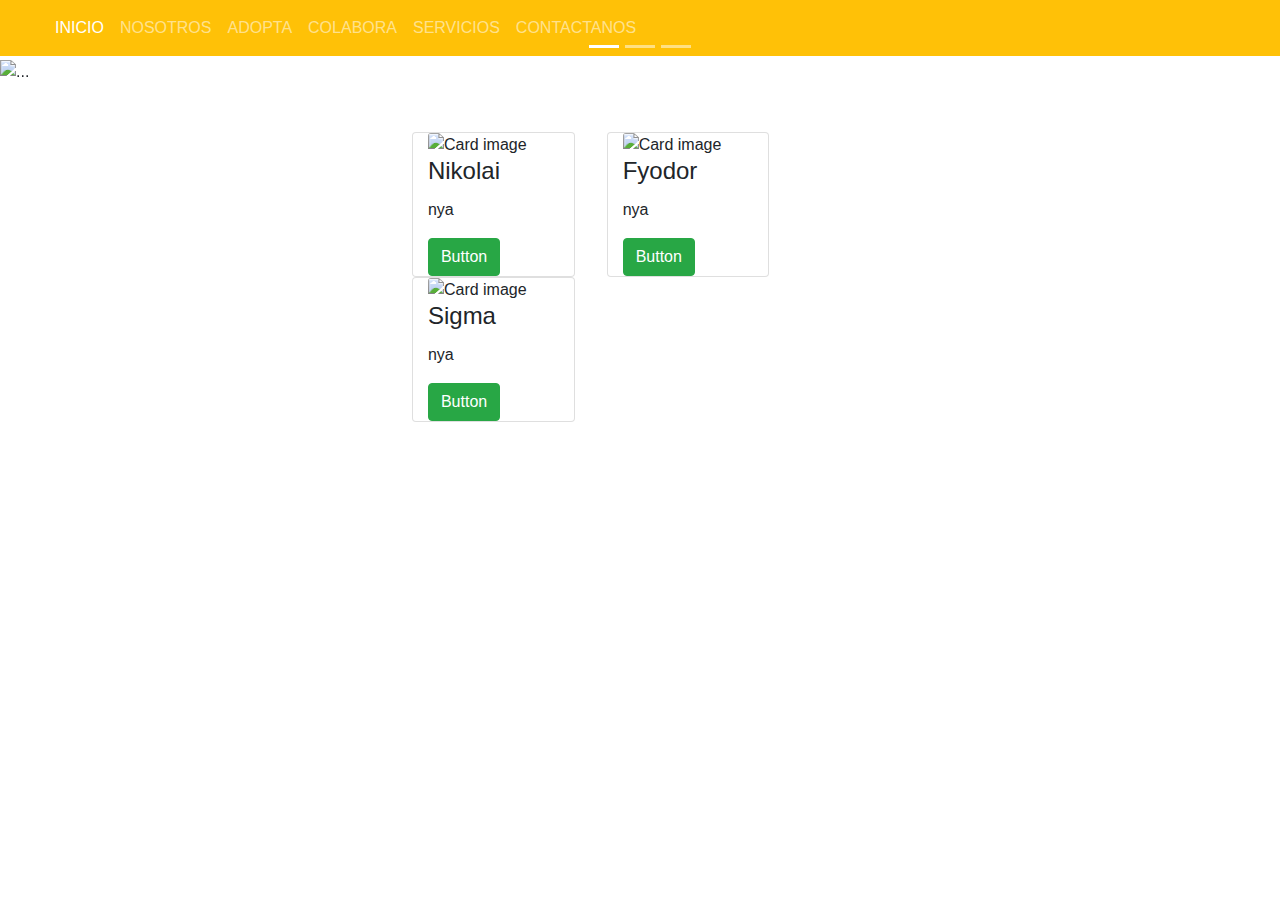
==== INDEX.html @ 52e54cb4 "primera parte" ====
<!DOCTYPE html>
<html lang="es">
<head>
    <meta charset="UTF-8">
    <meta name="viewport" content="width=device-width, initial-scale=1.0">
    <title>ONG - PERROS</title>
    <link rel="stylesheet" href="./ASSETS/CSS/style.css">
    <link href="https://cdn.jsdelivr.net/npm/bootstrap@5.3.3/dist/css/bootstrap.min.css" 
    rel="stylesheet" integrity="sha384-QWTKZyjpPEjISv5WaRU9OFeRpok6YctnYmDr5pNlyT2bRjXh0JMhjY6hW+ALEwIH" crossorigin="anonymous">
</head>
<body>
    

    <!--CLASE NAVBAR-->
    <div class="barra">
    <nav class="navbar navbar-expand-lg bg-warning" data-bs-theme="dark">
        <div class="container-fluid">    
          <a class="navbar-brand" href="#"></a>
          <button class="navbar-toggler" type="button" data-bs-toggle="collapse" data-bs-target="#navbarColor02" aria-controls="navbarColor02" aria-expanded="false" aria-label="Toggle navigation">
            <span class="navbar-toggler-icon"></span>
          </button>
          <div class="collapse navbar-collapse" id="navbarColor02">
            <ul class="navbar-nav me-auto">
              <li class="nav-item">
                <a class="nav-link active" href="#">INICIO
                  <span class="visually-hidden">(current)</span>
                </a>
              </li>
              <li class="nav-item">
                <a class="nav-link" href="#">NOSOTROS</a>
              </li>
              <li class="nav-item">
                <a class="nav-link" href="#">ADOPTA</a>
              </li>
              <li class="nav-item">
                <a class="nav-link" href="#">COLABORA</a>
              </li>
              <a class="nav-link" href="#">SERVICIOS</a>
            </li>
            <a class="nav-link" href="#">CONTACTANOS</a>
        </li>
            <form class="d-flex">
            </form>
          </div>
        </div>
      </nav>
    </div>

    <div class="container-propio mt-1">
        <div class="fotos">
            <div id="carouselExampleIndicators" class="carousel slide">
                <div class="carousel-indicators">
                  <button type="button" data-bs-target="#carouselExampleIndicators" data-bs-slide-to="0" class="active" aria-current="true" aria-label="Slide 1"></button>
                  <button type="button" data-bs-target="#carouselExampleIndicators" data-bs-slide-to="1" aria-label="Slide 2"></button>
                  <button type="button" data-bs-target="#carouselExampleIndicators" data-bs-slide-to="2" aria-label="Slide 3"></button>
                </div>
                <div class="carousel-inner">
                  <div class="carousel-item active">
                    <img src="https://cdn.discordapp.com/attachments/1082436429440884757/1225257782975135895/imagen1.jpg?ex=6620793b&is=660e043b&hm=e581fe1937e83f96576988d6d5a4fb0564e455169fc2d068ea1ecdfbd3a92747&" class="d-block w-100" alt="...">
                  </div>
                  <div class="carousel-item">
                    <img src="https://cdn.discordapp.com/attachments/1082436429440884757/1225257783255896134/imagen2.jpg?ex=6620793b&is=660e043b&hm=2b84dd1ca2303abef921faa80d982bb3c6b2c085db61cb0d3d12a77b8890a962&" class="d-block w-100" alt="...">
                  </div>
                  <div class="carousel-item">
                    <img src="https://cdn.discordapp.com/attachments/1082436429440884757/1225257783616737320/imagen3.jpg?ex=6620793b&is=660e043b&hm=605610c5e2314dddc534824e03bea34f683127cd1c4eeb06bfe048268e3cfd59&" class="d-block w-100" alt="...">
                  </div>
                </div>
                <button class="carousel-control-prev" type="button" data-bs-target="#carouselExampleIndicators" data-bs-slide="prev">
                  <span class="carousel-control-prev-icon" aria-hidden="true"></span>
                  <span class="visually-hidden">Previous</span>
                </button>
                <button class="carousel-control-next" type="button" data-bs-target="#carouselExampleIndicators" data-bs-slide="next">
                  <span class="carousel-control-next-icon" aria-hidden="true"></span>
                  <span class="visually-hidden">Next</span>
                </button>

              </div>
        </div>
    </div>
    <link rel="stylesheet" href="https://maxcdn.bootstrapcdn.com/bootstrap/4.0.0/css/bootstrap.min.css" />

<script src="https://ajax.googleapis.com/ajax/libs/jquery/3.2.1/jquery.min.js"></script>
<script src="https://maxcdn.bootstrapcdn.com/bootstrap/4.0.0/js/bootstrap.min.js"></script>


<!--CARDS-->
<div class="container mt-5">
  <div class="row">

    <div class="row cards m-auto" style="width: auto;">

      <div class="mx-3 card col-xs-4 col-sm-4 col-md-4 col-lg-4 col-xl-4" style="max-width:319px;">
        <img src="https://cdn.discordapp.com/attachments/1016090024476946504/1225268041907175524/image.png?ex=662082c9&is=660e0dc9&hm=5a092388e7d9f7bacae99c03d4d4b43e6e25ca63730aa07692b2cca94564337b&" class="card-img-top" alt="Card image" />

        <div class="card-block">
          <h4 class="card-title">Nikolai</h4>
          <p class="card-text">nya</p>
          <a href="#" class="btn btn-success">Button</a>
        </div>
      </div>

      <div class="mx-3 card col-xs-4 col-sm-4 col-md-4 col-lg-4 col-xl-4" style="max-width:319px;">
        <img src="https://cdn.discordapp.com/attachments/1016090024476946504/1225268041244213348/image.png?ex=662082c9&is=660e0dc9&hm=edb490dc9e2edcd3baa389c79513ff0498a18a89f34bec15583c3ec35ecbdc6a&" class="card-img-top" alt="Card image" />

        <div class="card-block">
          <h4 class="card-title">Fyodor</h4>
          <p class="card-text">nya</p>
          <a href="#" class="btn btn-success">Button</a>
        </div>
      </div>

      <div class="mx-3 card col-xs-4 col-sm-4 col-md-4 col-lg-4 col-xl-4 .img-fluid" style="max-width:319px;">
        <img src="https://cdn.discordapp.com/attachments/1016090024476946504/1225268041571373166/image.png?ex=662082c9&is=660e0dc9&hm=156805779281ec3b105d11cfd90c4e5ce1e2564d6962614af4d3a65b7a213dc5&" class="card-img-top" alt="Card image" />

        <div class="card-block">
          <h4 class="card-title">Sigma</h4>
          <p class="card-text">nya</p>
          <a href="#" class="btn btn-success">Button</a>
        </div>
      </div>
    </div>
  </div>
</div>

      

<script src="https://cdn.jsdelivr.net/npm/bootstrap@5.3.3/dist/js/bootstrap.bundle.min.js" 
integrity="sha384-YvpcrYf0tY3lHB60NNkmXc5s9fDVZLESaAA55NDzOxhy9GkcIdslK1eN7N6jIeHz" crossorigin="anonymous"></script>
</body>
</html>
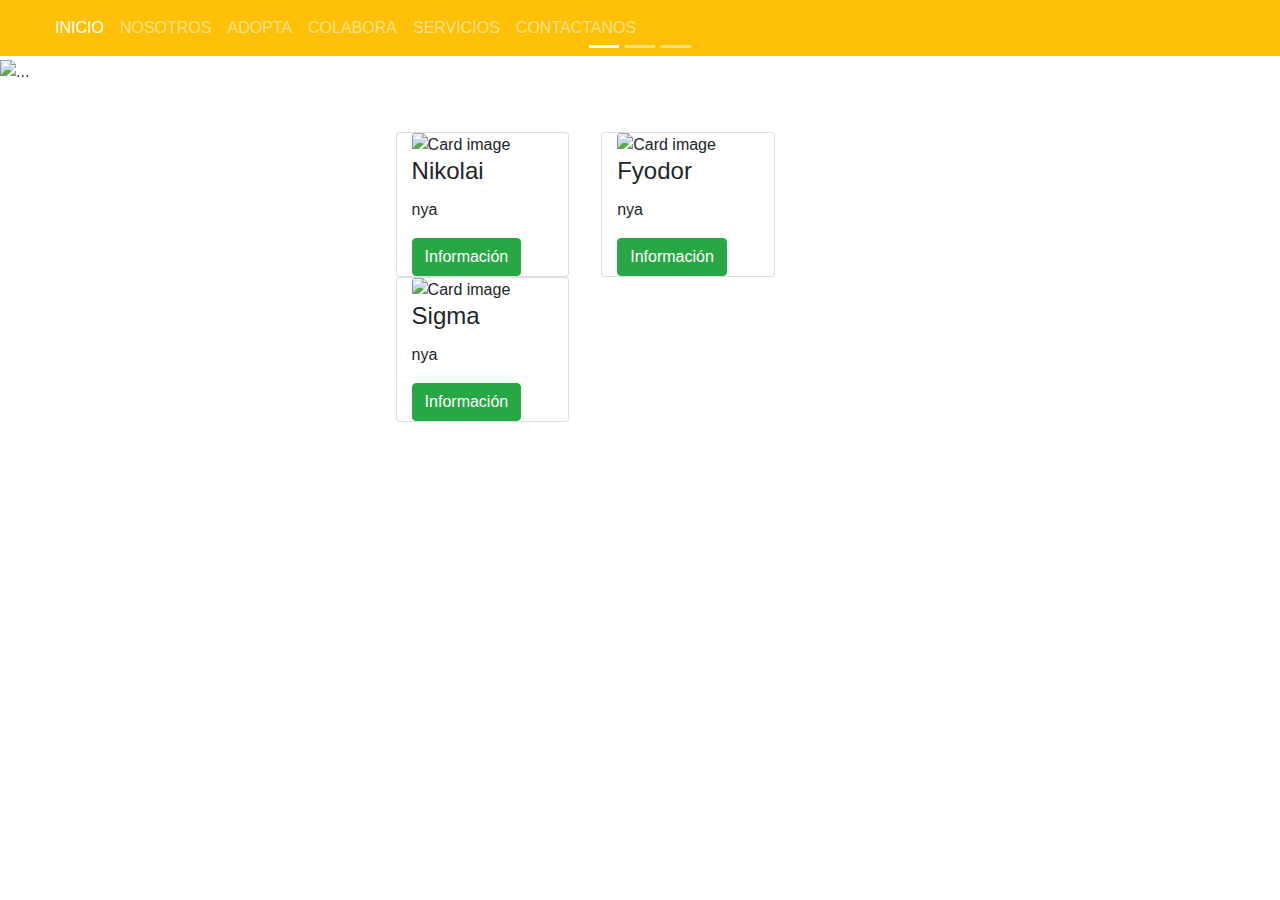
==== commit 814cedab: "segunda parte" ====
--- a/INDEX.html
+++ b/INDEX.html
@@ -95,7 +95,7 @@
         <div class="card-block">
           <h4 class="card-title">Nikolai</h4>
           <p class="card-text">nya</p>
-          <a href="#" class="btn btn-success">Button</a>
+          <a href="#" class="btn btn-success">Información</a>
         </div>
       </div>
 
@@ -105,7 +105,7 @@
         <div class="card-block">
           <h4 class="card-title">Fyodor</h4>
           <p class="card-text">nya</p>
-          <a href="#" class="btn btn-success">Button</a>
+          <a href="#" class="btn btn-success">Información</a>
         </div>
       </div>
 
@@ -115,7 +115,7 @@
         <div class="card-block">
           <h4 class="card-title">Sigma</h4>
           <p class="card-text">nya</p>
-          <a href="#" class="btn btn-success">Button</a>
+          <a href="#" class="btn btn-success">Información</a>
         </div>
       </div>
     </div>
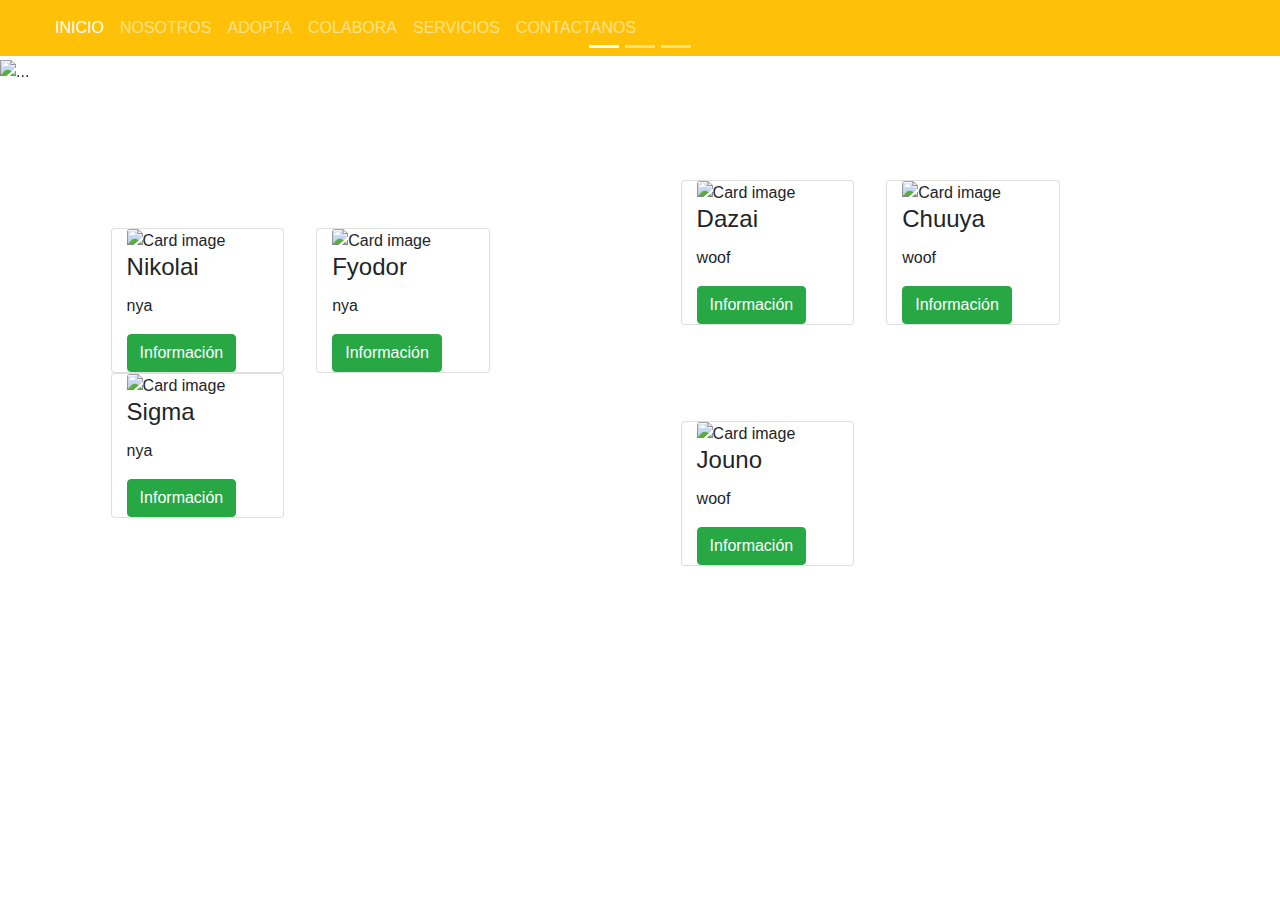
==== commit 0bb28f3b: "cambio 3 perros add" ====
--- a/INDEX.html
+++ b/INDEX.html
@@ -83,7 +83,7 @@
 <script src="https://maxcdn.bootstrapcdn.com/bootstrap/4.0.0/js/bootstrap.min.js"></script>
 
 
-<!--CARDS-->
+<!--CARDS GATOS-->
 <div class="container mt-5">
   <div class="row">
 
@@ -108,7 +108,7 @@
           <a href="#" class="btn btn-success">Información</a>
         </div>
       </div>
-
+      
       <div class="mx-3 card col-xs-4 col-sm-4 col-md-4 col-lg-4 col-xl-4 .img-fluid" style="max-width:319px;">
         <img src="https://cdn.discordapp.com/attachments/1016090024476946504/1225268041571373166/image.png?ex=662082c9&is=660e0dc9&hm=156805779281ec3b105d11cfd90c4e5ce1e2564d6962614af4d3a65b7a213dc5&" class="card-img-top" alt="Card image" />
 
@@ -119,6 +119,39 @@
         </div>
       </div>
     </div>
+    <!--CARDS PERROS-->
+    <div class="row cards m-auto " style="width: auto ;">
+
+        <div class="mt-5 mb-5 mx-3 card col-xs-4 col-sm-4 col-md-4 col-lg-4 col-xl-4" style="max-width:319px;">
+          <img src="https://cdn.discordapp.com/attachments/1016090024476946504/1225293469774254090/image.png?ex=66209a78&is=660e2578&hm=bce2a493cdf8fde5903d14872dc371c2e011bde4bd56d30ece4d113d7f802eed&" class="card-img-top" alt="Card image" />
+  
+          <div class="card-block">
+            <h4 class="card-title">Dazai</h4>
+            <p class="card-text">woof</p>
+            <a href="#" class="btn btn-success">Información</a>
+          </div>
+        </div>
+  
+        <div class="mt-5 mb-5 mx-3 card col-xs-4 col-sm-4 col-md-4 col-lg-4 col-xl-4" style="max-width:319px;">
+          <img src="https://cdn.discordapp.com/attachments/1016090024476946504/1225293887204098168/image.png?ex=66209adb&is=660e25db&hm=b002210b4dbaae0ec75cb84cb6ded396fce8d3b4dbc3a03d2f9ef781d4a31cbe&" class="card-img-top" alt="Card image" />
+  
+          <div class="card-block">
+            <h4 class="card-title">Chuuya</h4>
+            <p class="card-text">woof</p>
+            <a href="#" class="btn btn-success">Información</a>
+          </div>
+        </div>
+  
+        <div class="mt-5 mb-5 mx-3 card col-xs-4 col-sm-4 col-md-4 col-lg-4 col-xl-4 .img-fluid" style="max-width:319px;">
+          <img src="https://cdn.discordapp.com/attachments/1016090024476946504/1225294462687645706/image.png?ex=66209b64&is=660e2664&hm=c29f2dfd987a2c0a0a8d3b6b9bde48c9a9a7ac013374d5e9cd4e4136981ba1cf&" class="card-img-top" alt="Card image" />
+  
+          <div class="card-block">
+            <h4 class="card-title">Jouno</h4>
+            <p class="card-text">woof</p>
+            <a href="#" class="btn btn-success">Información</a>
+          </div>
+        </div>
+      </div>
   </div>
 </div>
 
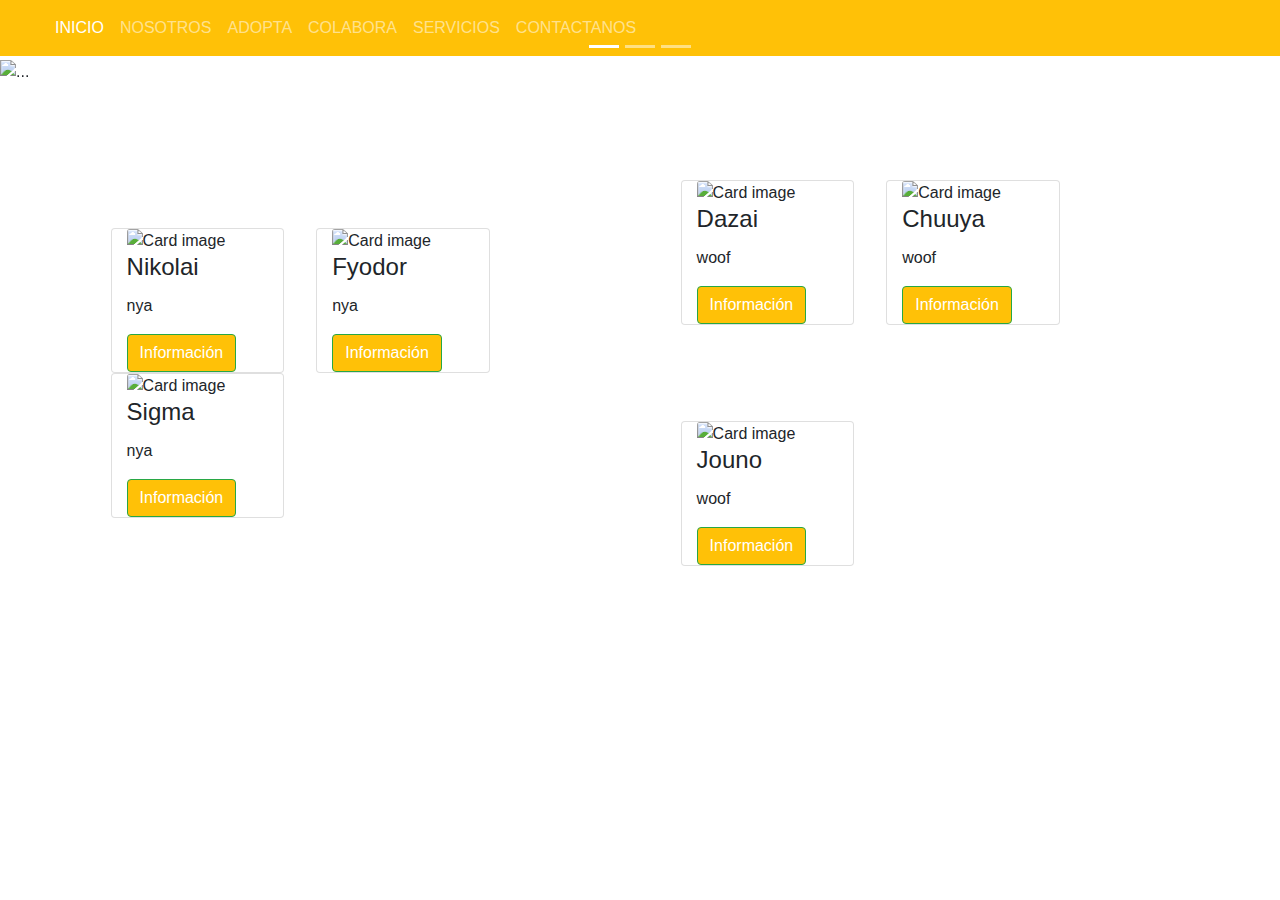
==== commit c4e52316: "ya me canse alaverga" ====
--- a/INDEX.html
+++ b/INDEX.html
@@ -3,7 +3,7 @@
 <head>
     <meta charset="UTF-8">
     <meta name="viewport" content="width=device-width, initial-scale=1.0">
-    <title>ONG - PERROS</title>
+    <title>ONG</title>
     <link rel="stylesheet" href="./ASSETS/CSS/style.css">
     <link href="https://cdn.jsdelivr.net/npm/bootstrap@5.3.3/dist/css/bootstrap.min.css" 
     rel="stylesheet" integrity="sha384-QWTKZyjpPEjISv5WaRU9OFeRpok6YctnYmDr5pNlyT2bRjXh0JMhjY6hW+ALEwIH" crossorigin="anonymous">
@@ -95,7 +95,7 @@
         <div class="card-block">
           <h4 class="card-title">Nikolai</h4>
           <p class="card-text">nya</p>
-          <a href="#" class="btn btn-success">Información</a>
+          <a href="/Nikolai.html" class="btn btn-success bg-warning">Información</a>
         </div>
       </div>
 
@@ -105,7 +105,7 @@
         <div class="card-block">
           <h4 class="card-title">Fyodor</h4>
           <p class="card-text">nya</p>
-          <a href="#" class="btn btn-success">Información</a>
+          <a href="./Fyodor.html" class="btn btn-success bg-warning">Información</a>
         </div>
       </div>
       
@@ -115,7 +115,7 @@
         <div class="card-block">
           <h4 class="card-title">Sigma</h4>
           <p class="card-text">nya</p>
-          <a href="#" class="btn btn-success">Información</a>
+          <a href="/Sigma.html" class="btn btn-success bg-warning">Información</a>
         </div>
       </div>
     </div>
@@ -128,7 +128,7 @@
           <div class="card-block">
             <h4 class="card-title">Dazai</h4>
             <p class="card-text">woof</p>
-            <a href="#" class="btn btn-success">Información</a>
+            <a href="/Dazai.html" class="btn btn-success bg-warning">Información</a>
           </div>
         </div>
   
@@ -138,7 +138,7 @@
           <div class="card-block">
             <h4 class="card-title">Chuuya</h4>
             <p class="card-text">woof</p>
-            <a href="#" class="btn btn-success">Información</a>
+            <a href="/Chuuya.html" class="btn btn-success bg-warning">Información</a>
           </div>
         </div>
   
@@ -148,7 +148,7 @@
           <div class="card-block">
             <h4 class="card-title">Jouno</h4>
             <p class="card-text">woof</p>
-            <a href="#" class="btn btn-success">Información</a>
+            <a href="/Jouno.html" class="btn btn-success bg-warning">Información</a>
           </div>
         </div>
       </div>
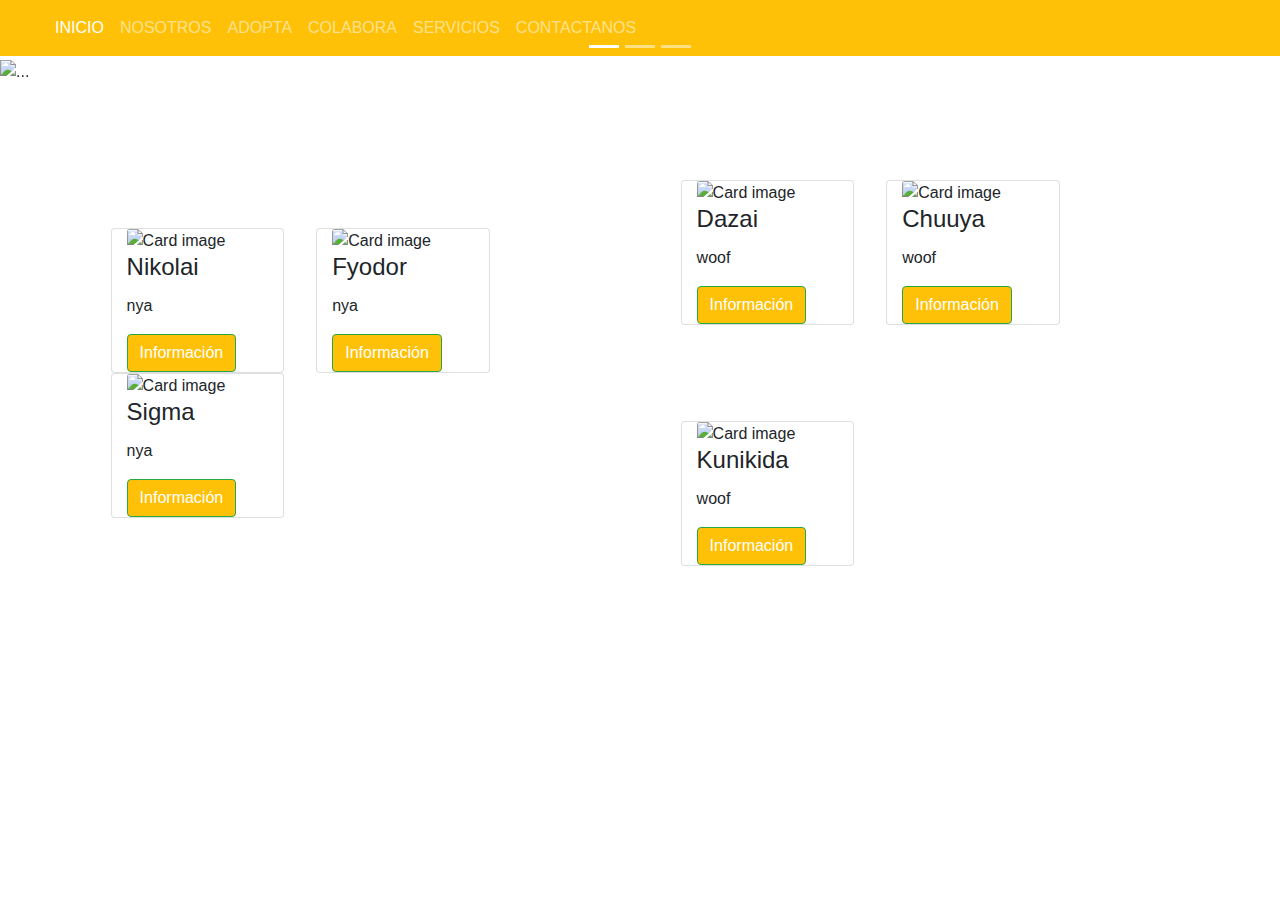
==== commit ea1e94e8: "ФИНАЛ" ====
--- a/INDEX.html
+++ b/INDEX.html
@@ -143,12 +143,12 @@
         </div>
   
         <div class="mt-5 mb-5 mx-3 card col-xs-4 col-sm-4 col-md-4 col-lg-4 col-xl-4 .img-fluid" style="max-width:319px;">
-          <img src="https://cdn.discordapp.com/attachments/1016090024476946504/1225294462687645706/image.png?ex=66209b64&is=660e2664&hm=c29f2dfd987a2c0a0a8d3b6b9bde48c9a9a7ac013374d5e9cd4e4136981ba1cf&" class="card-img-top" alt="Card image" />
+          <img src="https://cdn.discordapp.com/attachments/1016090024476946504/1225683602856218714/image.png?ex=662205cf&is=660f90cf&hm=087083daf919a2dc9b6f4343c5635228574b7237b03abf4dd01a915bacaeeec8&" class="card-img-top" alt="Card image" />
   
           <div class="card-block">
-            <h4 class="card-title">Jouno</h4>
+            <h4 class="card-title">Kunikida</h4>
             <p class="card-text">woof</p>
-            <a href="/Jouno.html" class="btn btn-success bg-warning">Información</a>
+            <a href="/Kunikida.html" class="btn btn-success bg-warning">Información</a>
           </div>
         </div>
       </div>
